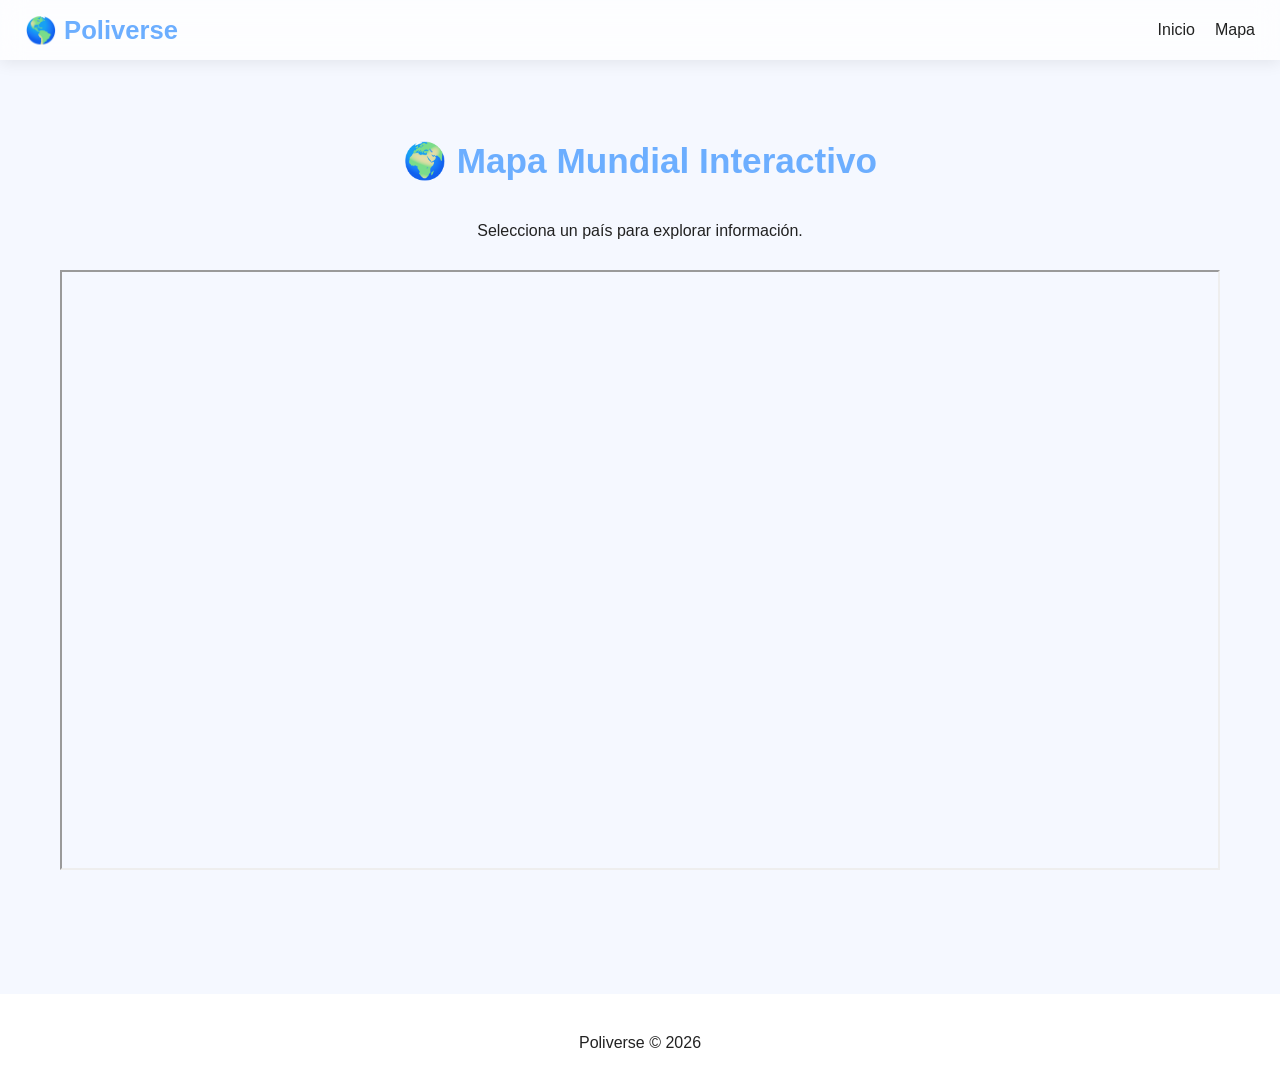
==== mapa.html @ 0369248e "Create mapa.html" ====
<!DOCTYPE html>
<html lang="es">

<head>

<meta charset="UTF-8">
<meta name="viewport" content="width=device-width, initial-scale=1.0">

<title>Mapa Mundial | Poliverse</title>

<link rel="stylesheet" href="style.css">

</head>

<body>

<nav class="navbar">

<div class="logo">
🌎 Poliverse
</div>

<div class="menu">
<a href="index.html">Inicio</a>
<a href="mapa.html">Mapa</a>
</div>

</nav>

<section class="section">

<h2>
🌍 Mapa Mundial Interactivo
</h2>

<p style="text-align:center;margin-bottom:30px;">
Selecciona un país para explorar información.
</p>

<div class="map-container">

<iframe
src="https://www.google.com/maps/d/embed?mid=1lM7nL6sIY4x6z0nKxLw5x5f0J7I"
width="100%"
height="600">
</iframe>

</div>

</section>

<footer>

<p>
Poliverse © 2026
</p>

</footer>

<script src="script.js"></script>

</body>

</html>
---- style.css ----
:root{

--bg:#f5f8ff;
--card:#ffffff;
--text:#222222;

--primary:#6caeff;
--secondary:#d8c2ff;

--shadow:0 10px 30px rgba(0,0,0,.08);

}

body.dark{

--bg:#0f172a;
--card:#1e293b;
--text:#f1f5f9;

--primary:#7ab8ff;
--secondary:#a78bfa;

--shadow:0 10px 30px rgba(0,0,0,.35);

}

*{
margin:0;
padding:0;
box-sizing:border-box;
}

html{
scroll-behavior:smooth;
}

body{

font-family:'Poppins',sans-serif;

background:var(--bg);

color:var(--text);

transition:.4s;

overflow-x:hidden;

}

/* NAVBAR */

.navbar{

position:sticky;

top:0;

z-index:1000;

display:flex;

justify-content:space-between;

align-items:center;

padding:15px 25px;

background:rgba(255,255,255,.75);

backdrop-filter:blur(12px);

box-shadow:0 3px 15px rgba(0,0,0,.08);

}

body.dark .navbar{

background:rgba(15,23,42,.8);

}

.logo{

font-size:1.6rem;

font-weight:700;

color:var(--primary);

}

.menu{

display:flex;

gap:20px;

}

.menu a{

text-decoration:none;

font-weight:500;

color:var(--text);

transition:.3s;

}

.menu a:hover{

color:var(--primary);

}

.theme-switch{

display:flex;

gap:8px;

}

.theme-switch button{

border:none;

padding:10px;

border-radius:12px;

cursor:pointer;

font-size:1rem;

}

/* HERO */

.hero{

min-height:85vh;

display:flex;

justify-content:center;

align-items:center;

padding:40px;

gap:60px;

background:

linear-gradient(
135deg,
#8ccaff,
#d8c2ff
);

}

.hero-content{

max-width:650px;

}

.hero h1{

font-size:4rem;

margin-bottom:20px;

color:white;

}

.hero p{

font-size:1.15rem;

line-height:1.8;

color:white;

}

.hero-btn{

margin-top:25px;

padding:15px 30px;

border:none;

border-radius:20px;

cursor:pointer;

font-size:1rem;

font-weight:600;

background:white;

color:#4d7dff;

transition:.3s;

}

.hero-btn:hover{

transform:translateY(-3px);

}

.hero-globe{

font-size:8rem;

animation:float 4s infinite ease-in-out;

}

@keyframes float{

0%{
transform:translateY(0px);
}

50%{
transform:translateY(-20px);
}

100%{
transform:translateY(0px);
}

}

/* SECTIONS */

.section{

max-width:1200px;

margin:auto;

padding:80px 20px;

}

.section h2{

text-align:center;

margin-bottom:40px;

font-size:2.2rem;

color:var(--primary);

}

/* SEARCH */

.search-box{

display:flex;

justify-content:center;

gap:10px;

flex-wrap:wrap;

}

.search-box input{

width:100%;

max-width:500px;

padding:15px;

border-radius:18px;

border:none;

box-shadow:var(--shadow);

font-size:1rem;

}

.search-box button{

padding:15px 25px;

border:none;

border-radius:18px;

cursor:pointer;

background:var(--primary);

color:white;

font-weight:600;

}

#resultadoPais{

margin-top:35px;

}

.placeholder{

text-align:center;

opacity:.7;

}

/* CARDS */

.cards{

display:grid;

grid-template-columns:
repeat(auto-fit,minmax(250px,1fr));

gap:25px;

}

.card{

background:var(--card);

padding:25px;

border-radius:24px;

box-shadow:var(--shadow);

transition:.3s;

}

.card:hover{

transform:translateY(-8px);

}

.card h3{

margin-bottom:10px;

color:var(--primary);

}

/* COUNTRY CARD */

.country-card{

background:var(--card);

padding:25px;

border-radius:25px;

box-shadow:var(--shadow);

max-width:900px;

margin:auto;

animation:appear .5s ease;

}

.country-card img{

width:130px;

border-radius:10px;

margin-bottom:15px;

}

@keyframes appear{

from{
opacity:0;
transform:translateY(20px);
}

to{
opacity:1;
transform:translateY(0);
}

}

/* NEWS */

.news-container{

display:flex;

justify-content:center;

}

.news-card{

background:var(--card);

padding:25px;

border-radius:24px;

box-shadow:var(--shadow);

max-width:700px;

}

/* MASCOTA */

.mascot{

position:fixed;

bottom:20px;

right:20px;

padding:15px;

border-radius:20px;

background:white;

box-shadow:var(--shadow);

font-weight:700;

animation:float 4s infinite;

z-index:999;

}

body.dark .mascot{

background:#1e293b;

}

/* FOOTER */

footer{

text-align:center;

padding:40px 20px;

margin-top:40px;

background:var(--card);

}

/* MOBILE */

@media(max-width:768px){

.hero{

flex-direction:column;

text-align:center;

}

.hero h1{

font-size:2.4rem;

}

.hero-globe{

font-size:5rem;

}

.menu{

display:none;

}

.search-box{

flex-direction:column;

align-items:center;

}

.search-box button{

width:100%;

max-width:500px;

}

}
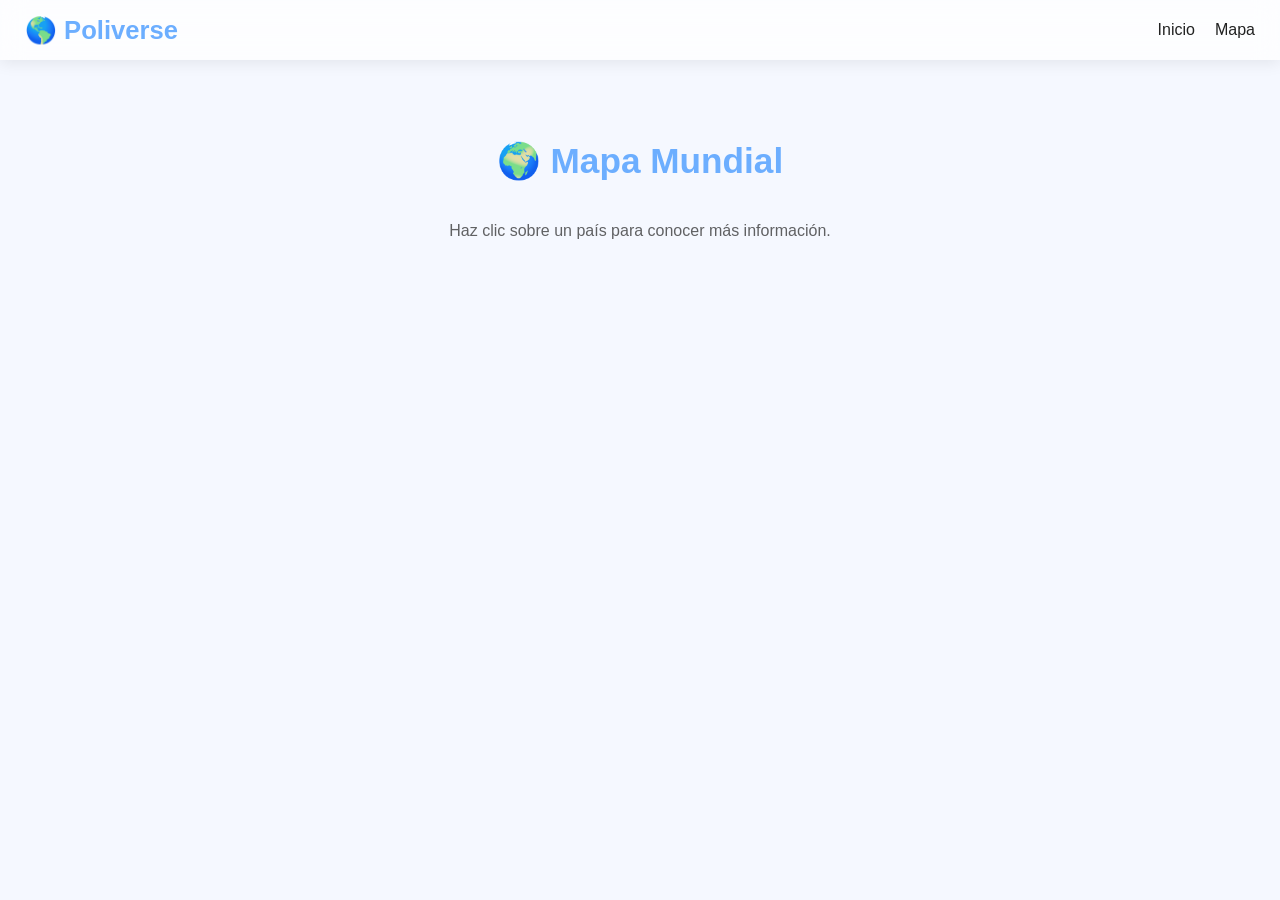
==== commit 1fa8ec31: "Update mapa.html" ====
--- a/mapa.html
+++ b/mapa.html
@@ -1,24 +1,18 @@
 <!DOCTYPE html>
 <html lang="es">
-
 <head>
-
 <meta charset="UTF-8">
 <meta name="viewport" content="width=device-width, initial-scale=1.0">
-
 <title>Mapa Mundial | Poliverse</title>
 
 <link rel="stylesheet" href="style.css">
-
 </head>
 
 <body>
 
 <nav class="navbar">
 
-<div class="logo">
-🌎 Poliverse
-</div>
+<div class="logo">🌎 Poliverse</div>
 
 <div class="menu">
 <a href="index.html">Inicio</a>
@@ -29,36 +23,27 @@
 
 <section class="section">
 
-<h2>
-🌍 Mapa Mundial Interactivo
-</h2>
+<h2>🌍 Mapa Mundial</h2>
 
-<p style="text-align:center;margin-bottom:30px;">
-Selecciona un país para explorar información.
+<p class="placeholder">
+Haz clic sobre un país para conocer más información.
 </p>
 
-<div class="map-container">
+<div id="mapa-container">
 
-<iframe
-src="https://www.google.com/maps/d/embed?mid=1lM7nL6sIY4x6z0nKxLw5x5f0J7I"
-width="100%"
-height="600">
-</iframe>
+<object
+id="worldMap"
+data="assets/world.svg"
+type="image/svg+xml">
+</object>
 
 </div>
 
+<div id="resultadoPais"></div>
+
 </section>
-
-<footer>
-
-<p>
-Poliverse © 2026
-</p>
-
-</footer>
 
 <script src="script.js"></script>
 
 </body>
-
 </html>
